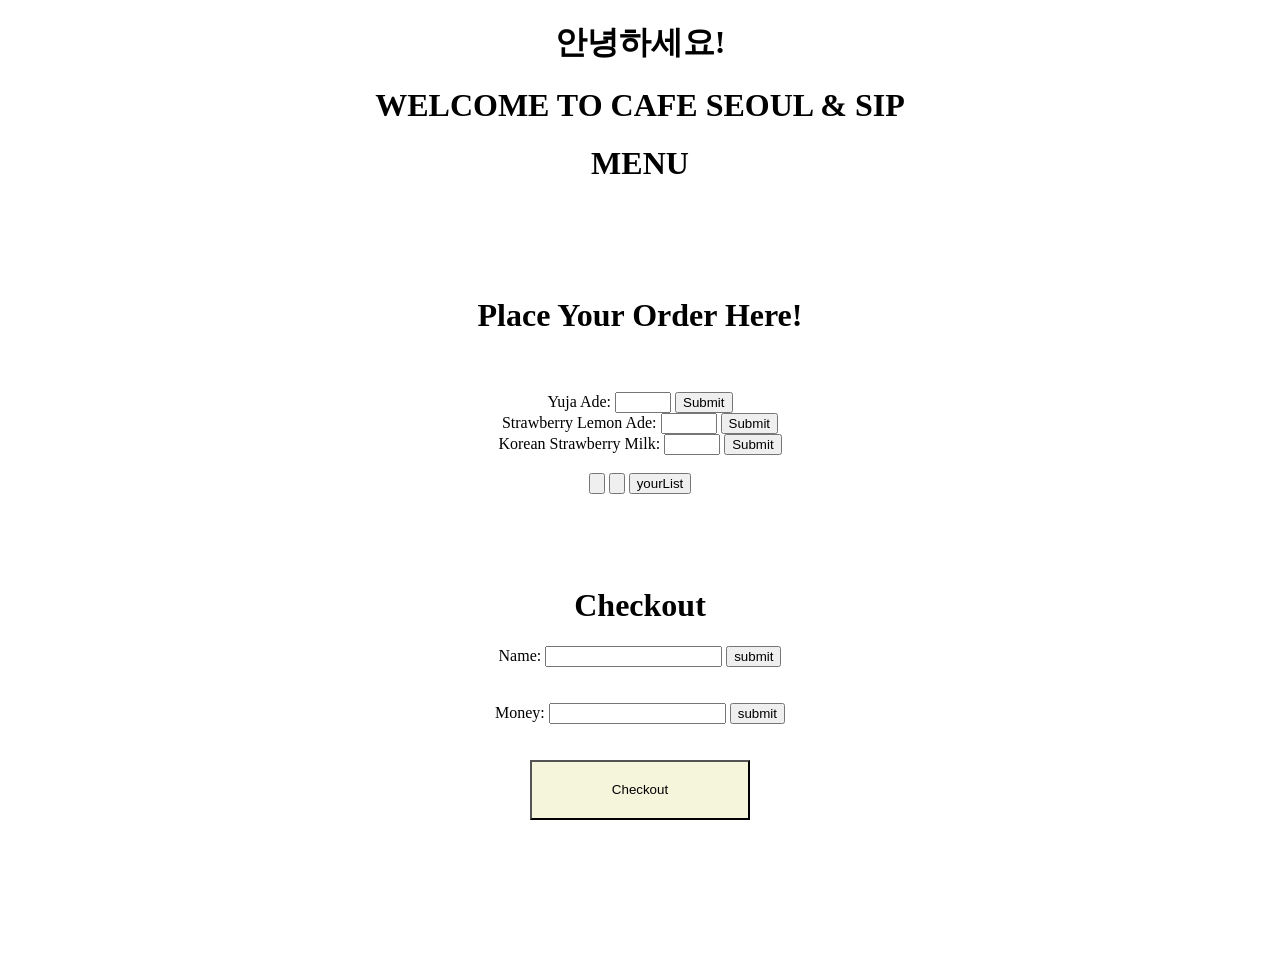
==== index.html @ 5be4c39f "Jul 24, 2026, 7:14 AM" ====
<!DOCTYPE html>
<html lang="en">
<html>
<head>
   <title>Seoul & Sip</title>
   <link href="index.css" rel="stylesheet">
   <meta charset="UTF-8"> 
</head>


<body>

<div class="whats">
   <h1>안녕하세요!</h1>
   <h1>WELCOME TO CAFE SEOUL & SIP</h1>
   <h1>MENU</h1>
</div>



<br><br><br><br>

<div id="spaceForJavaScriptOutput"></div>

<center><h1>Place Your Order Here!</h1></center>

<br><br>

<center>
    
    <div id="products">
<form onsubmit="return false">
    <label for="YJField">Yuja Ade:</label>
    <input type="number" id="YJField" name="formYJ" min="0" max="100" step="1">
    <input type="submit" onclick="getYJInput()">
</form>

<form onsubmit="return false">
    <label for="SLField">Strawberry Lemon Ade:</label>
    <input type="number" id="SLField" name="formSL" min="0" max="100" step="1">
    <input type="submit" onclick="getSLInput()">
</form>

<form onsubmit="return false">
    <label for="KSMField">Korean Strawberry Milk:</label>
    <input type="number" id="KSMField" name="formKSM" min="0" max="100" step="1">
    <input type="submit" onclick="getKSMInput()">
</form>

<center><br><label for="Useritem">
    <input type="button" id="Useritem" placeholder="Item">
    <input type="button" onclick="GetformInput()">
    <input type="button" onclick="ItemList()" value="yourList">
</label></center>

<br><br><br><br>

<center><h1>Checkout</h1></center>

<form onsubmit="return false">
    <label for="nameField">Name:</label>
    <input type ="text" id="nameField" name="formName">
    <input type="submit" value="submit" onclick="getNameInput()">
</form>

<br><br>

<form onsubmit="return false">
    <label for="moneyField">Money:</label>
    <input type ="number" id="moneyField" name="formMoney">
    <input type="submit" value="submit" onclick="getMoneyInput()">
</form>

<br><br> 




<button onclick="checkout()">Checkout</button>

</form>
</div></center>
<br><br><br><br>



<br><br><br><br>

 

    


  
</form></div></center>

<script src="../script.js"></script>
---- index.css ----
nav{
  display: flex;
  justify-content: center;
  margin: 0;
  padding: 0;
  overflow: hidden;
  background-color: white;
  float: center;
}

nav a{
  display: block;
  color: black;
  text-align: center;
  padding: 42px 45px;
  text-decoration: none;
}
nav a:hover {
  background-color: bisque;
}

h1{
    text-align: center;
}

img{
    display: block;
    margin: auto;
}


.whats {
  text-align: center;
}

.products {
  display: grid;
}

.info {
  display: grid;
}

button {
  width: 220px;
  height: 60px;
  text-align: center;
  display: flex;
  justify-content: center;
  align-items: center;
  background-color: beige;
}
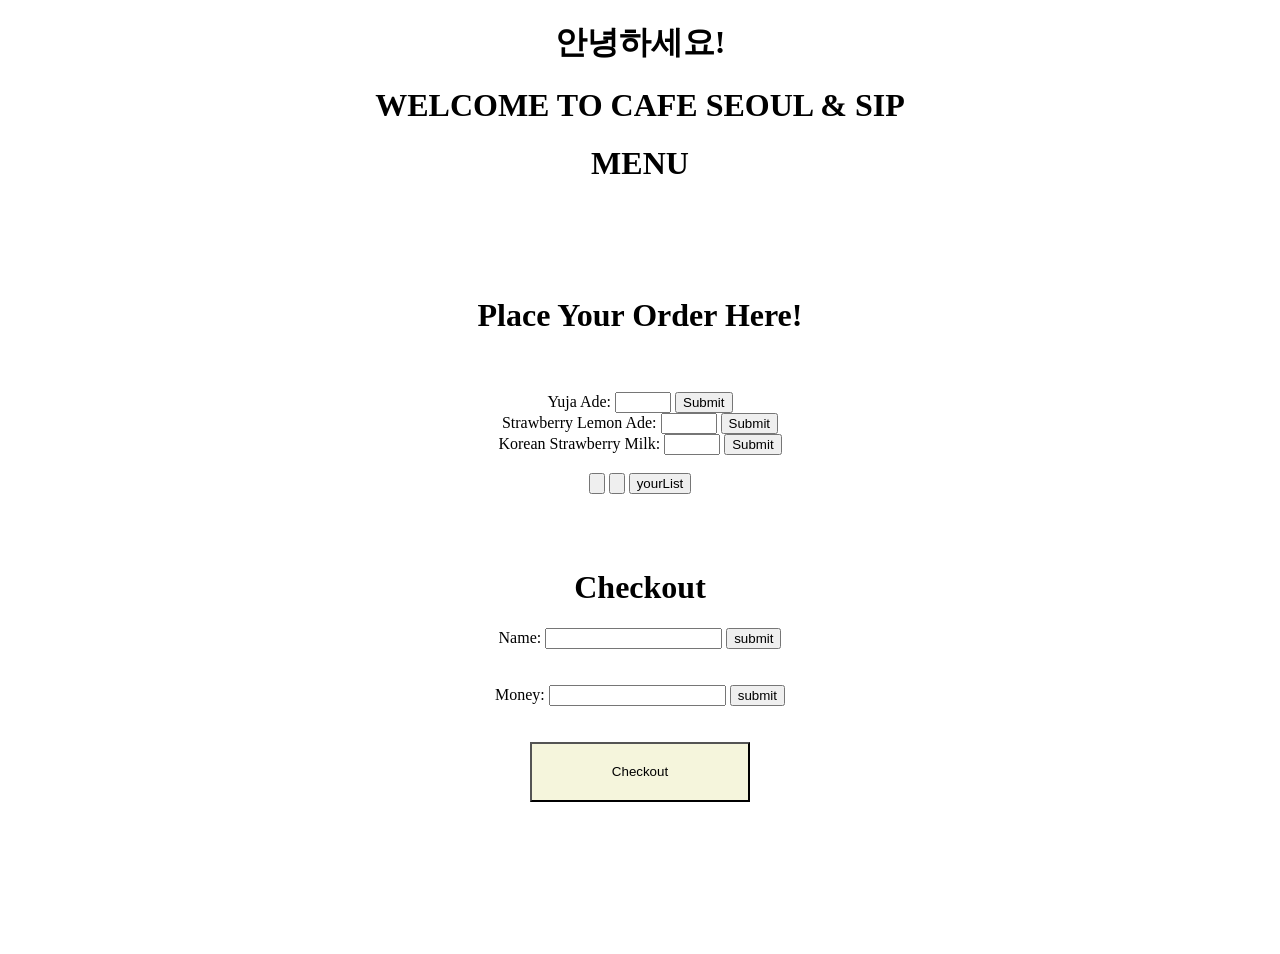
==== commit cd39531d: "Jul 24, 2026, 7:16 AM" ====
--- a/index.html
+++ b/index.html
@@ -47,11 +47,13 @@
     <input type="submit" onclick="getKSMInput()">
 </form>
 
-<center><br><label for="Useritem">
-    <input type="button" id="Useritem" placeholder="Item">
+<br>
+
+
+    <input type="button" id="Useritem">
     <input type="button" onclick="GetformInput()">
     <input type="button" onclick="ItemList()" value="yourList">
-</label></center>
+</label>
 
 <br><br><br><br>
 
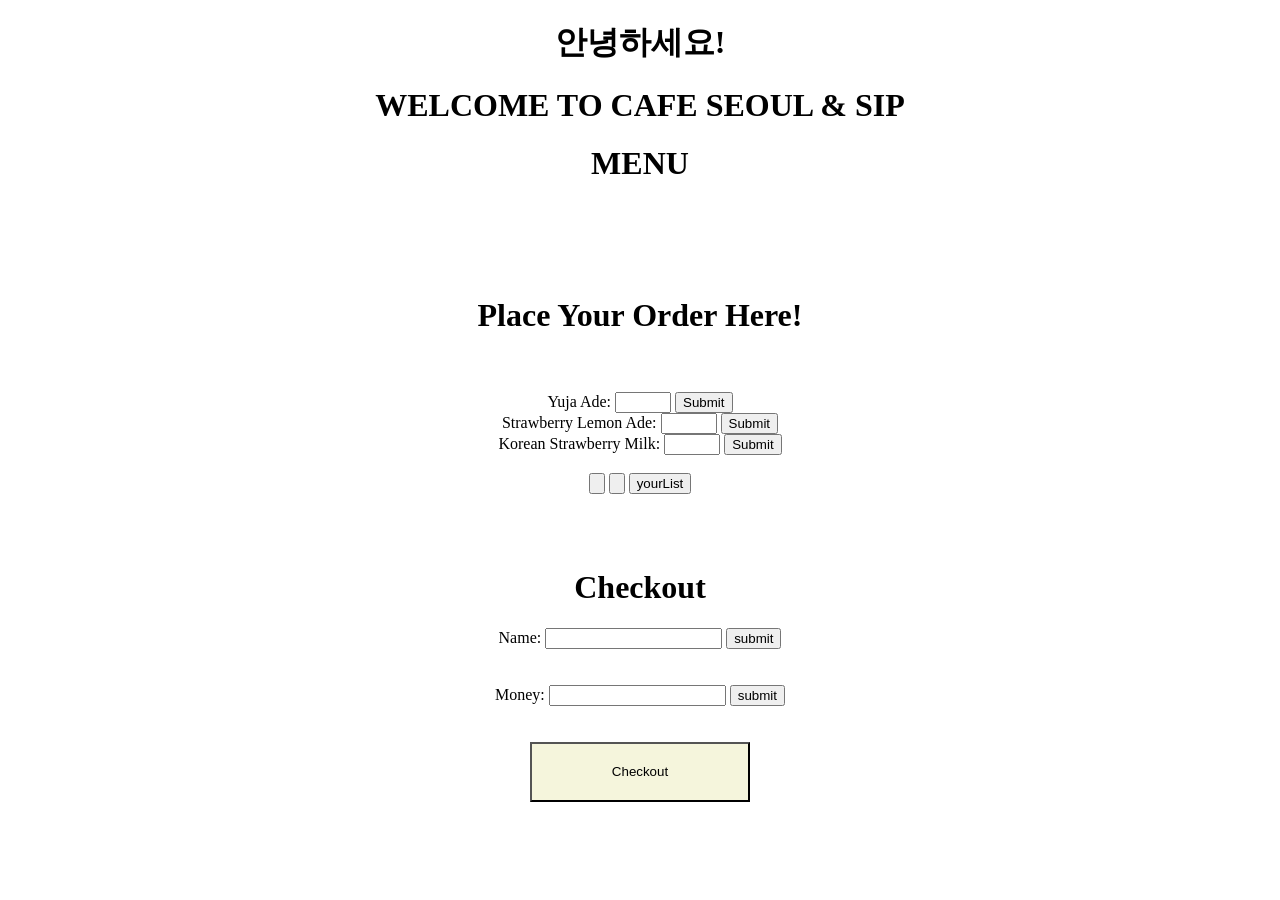
==== commit 7695744c: "Jul 24, 2026, 7:19 AM" ====
--- a/index.html
+++ b/index.html
@@ -53,15 +53,15 @@
     <input type="button" id="Useritem">
     <input type="button" onclick="GetformInput()">
     <input type="button" onclick="ItemList()" value="yourList">
-</label>
+
 
 <br><br><br><br>
 
-<center><h1>Checkout</h1></center>
+<h1>Checkout</h1>
 
 <form onsubmit="return false">
     <label for="nameField">Name:</label>
-    <input type ="text" id="nameField" name="formName">
+    <input type ="text" id="nameField">
     <input type="submit" value="submit" onclick="getNameInput()">
 </form>
 
@@ -69,32 +69,16 @@
 
 <form onsubmit="return false">
     <label for="moneyField">Money:</label>
-    <input type ="number" id="moneyField" name="formMoney">
+    <input type ="number" id="moneyField">
     <input type="submit" value="submit" onclick="getMoneyInput()">
 </form>
 
 <br><br> 
 
-
-
-
 <button onclick="checkout()">Checkout</button>
 
-</form>
-</div></center>
-<br><br><br><br>
-
-
-
-<br><br><br><br>
-
- 
-
-    
-
-
+  </center>
+</div>
   
-</form></div></center>
-
 <script src="../script.js"></script>
 
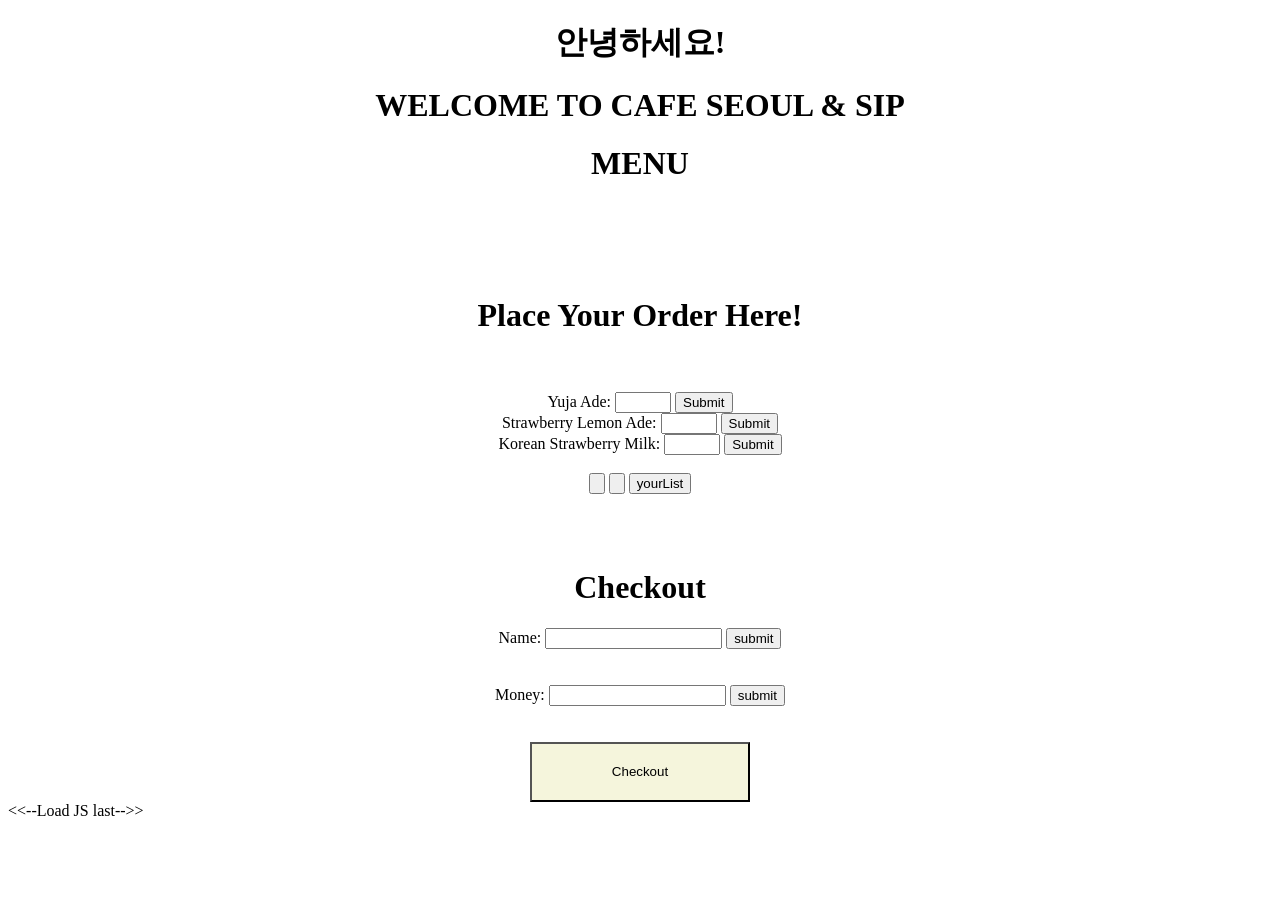
==== commit c1624ef2: "gg" ====
--- a/index.html
+++ b/index.html
@@ -80,5 +80,6 @@
   </center>
 </div>
   
+  <<--Load JS last-->>
 <script src="../script.js"></script>
 
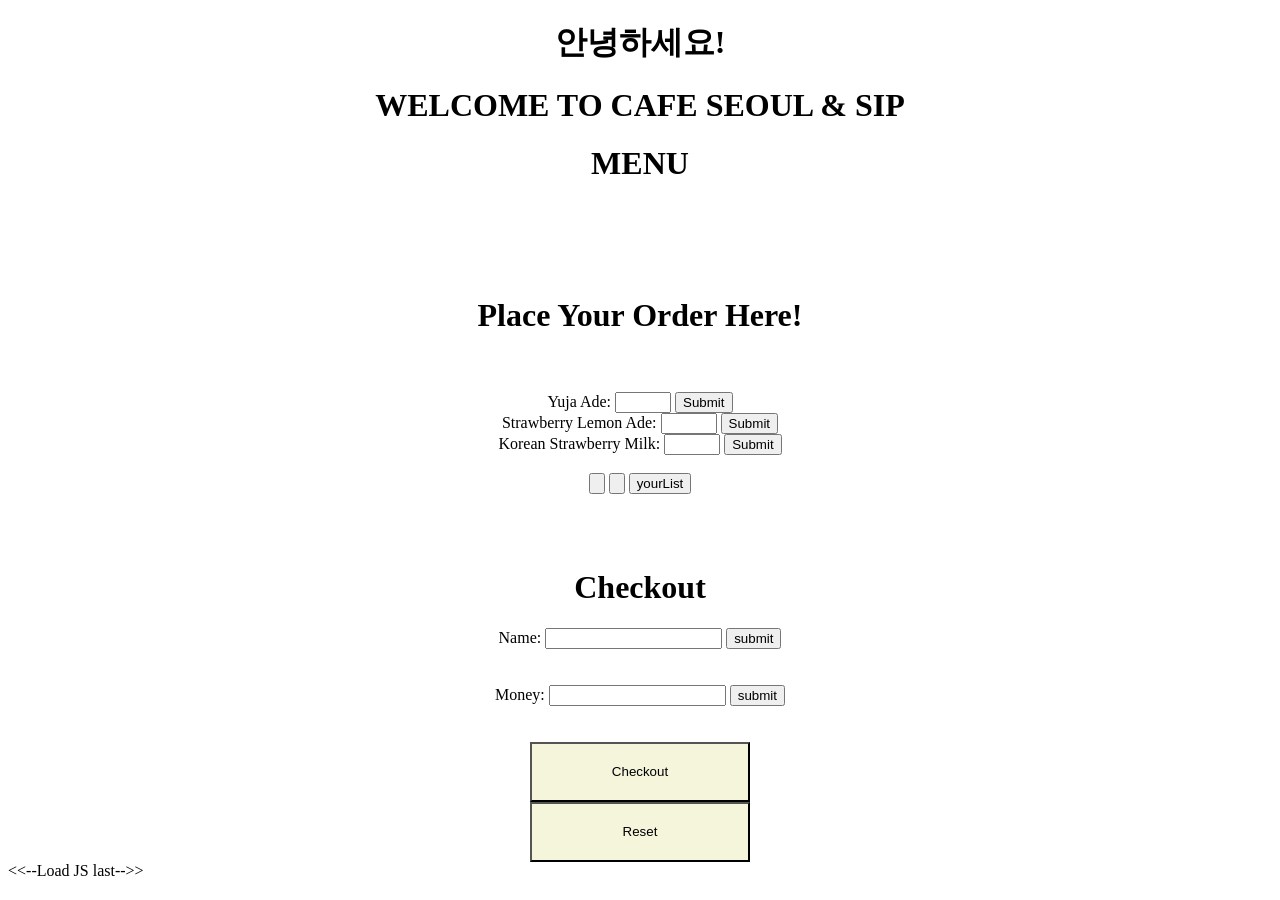
==== commit 137bda62: "degyegd" ====
--- a/index.html
+++ b/index.html
@@ -76,6 +76,7 @@
 <br><br> 
 
 <button onclick="checkout()">Checkout</button>
+<button id="resetButton" onclick="reset()">Reset</button>
 
   </center>
 </div>
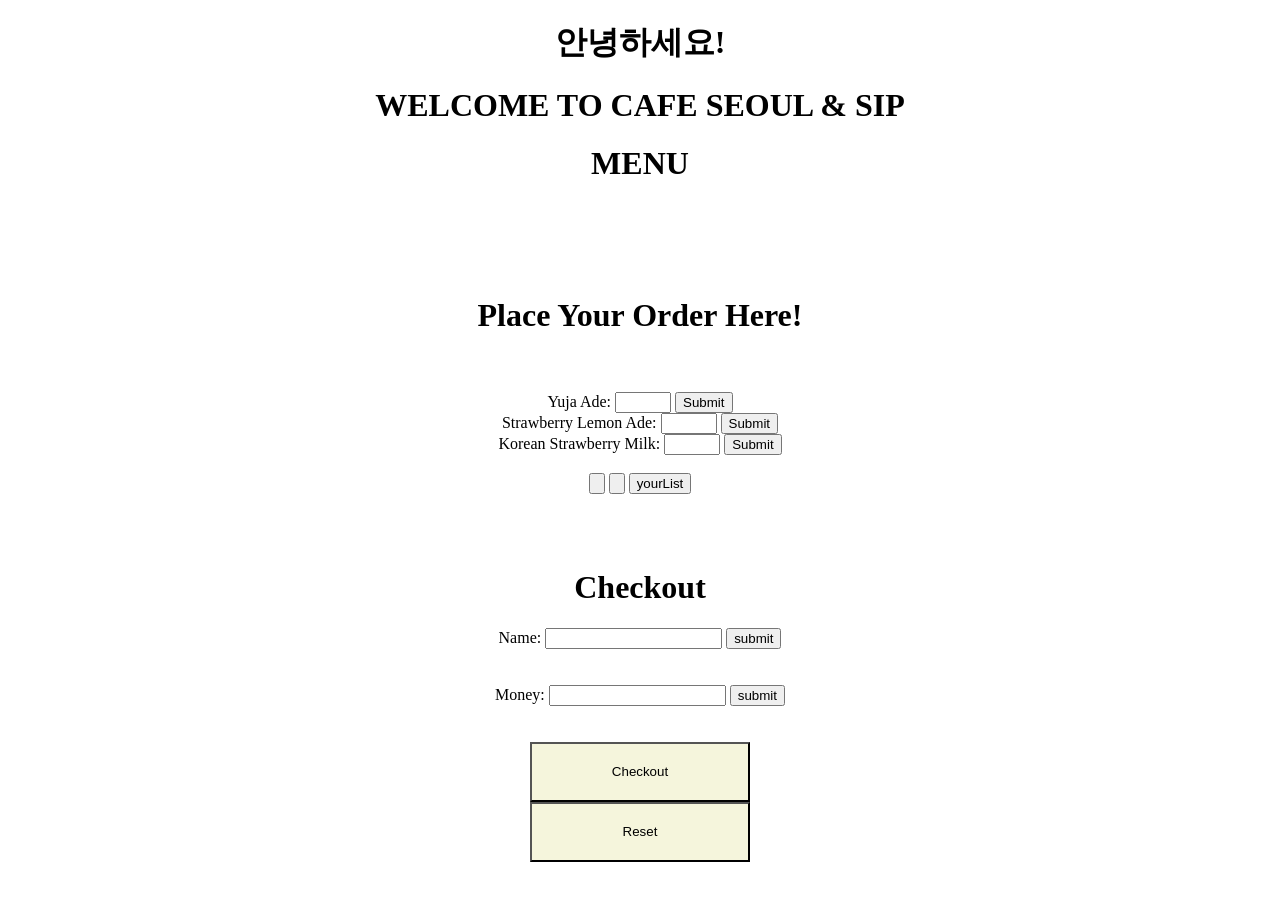
==== commit cc750da0: "ffytftyf" ====
--- a/index.html
+++ b/index.html
@@ -81,6 +81,6 @@
   </center>
 </div>
   
-  <<--Load JS last-->>
+  
 <script src="../script.js"></script>
 
